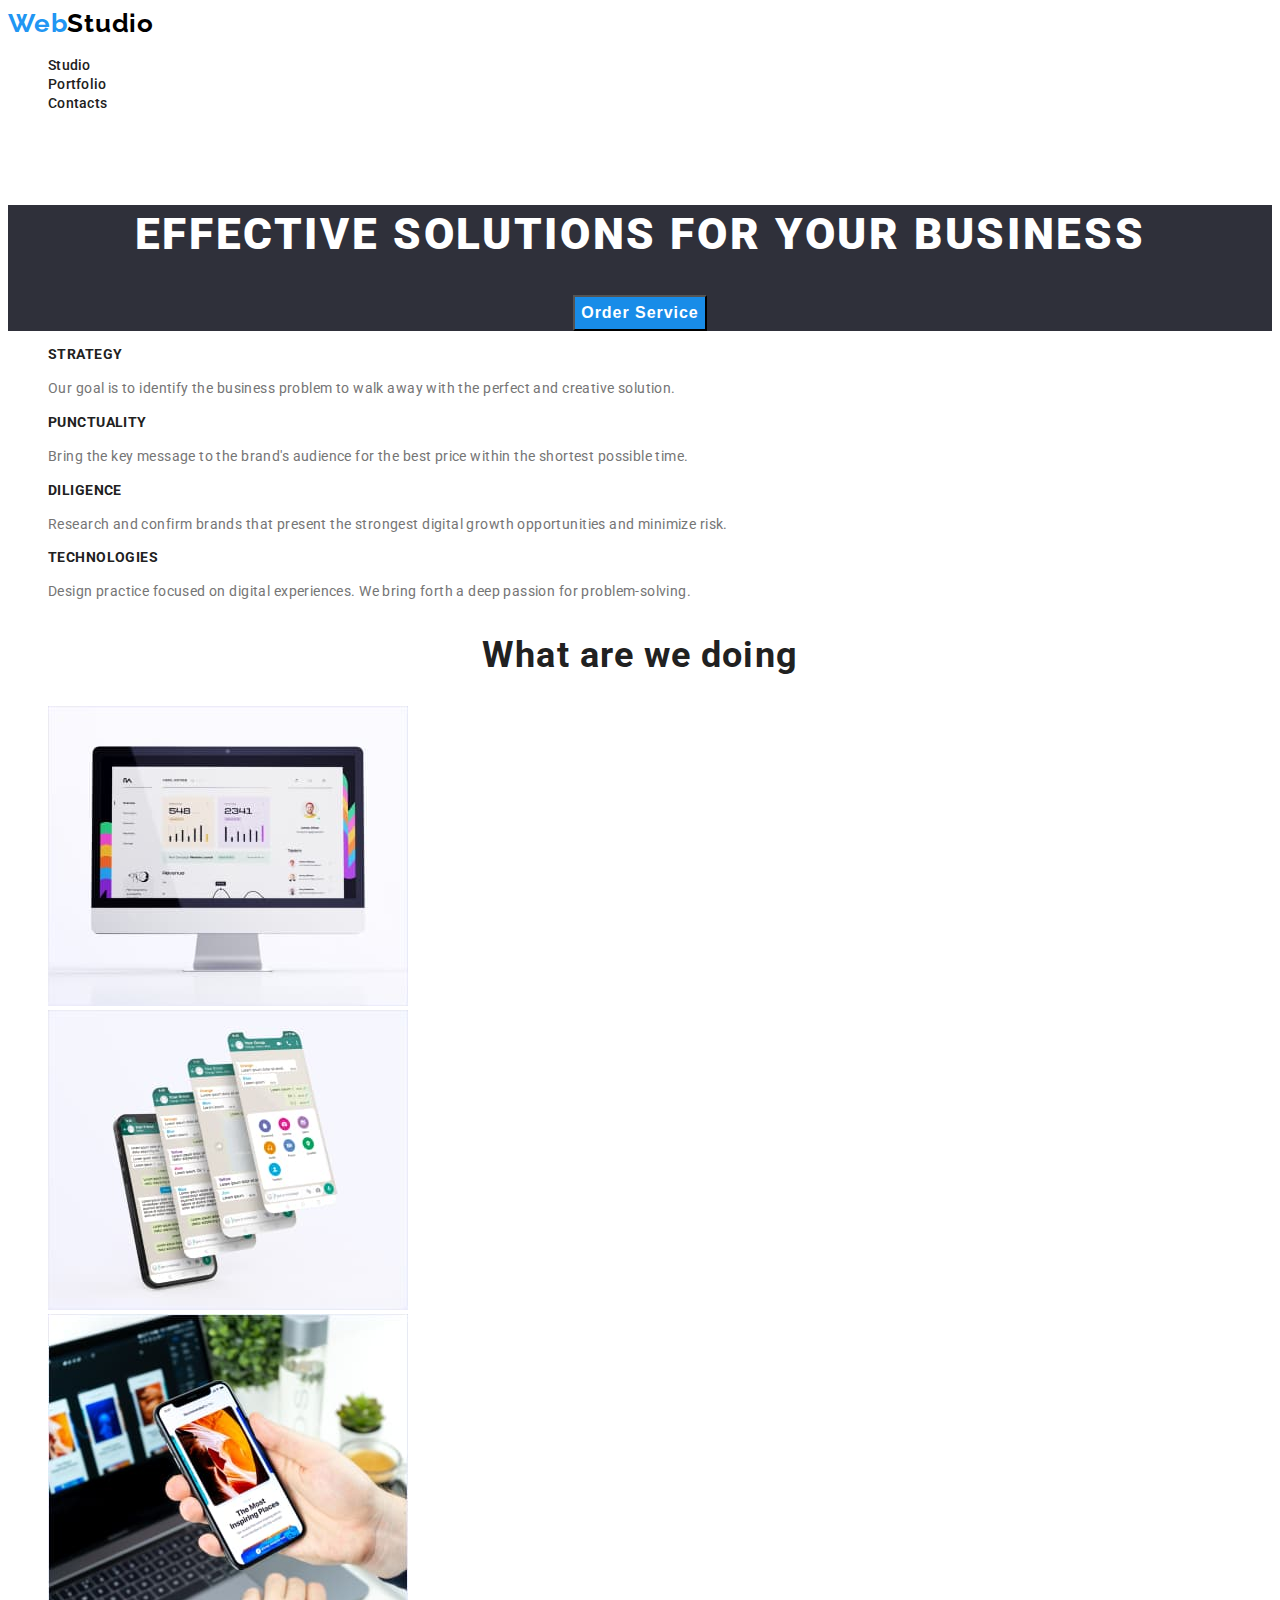
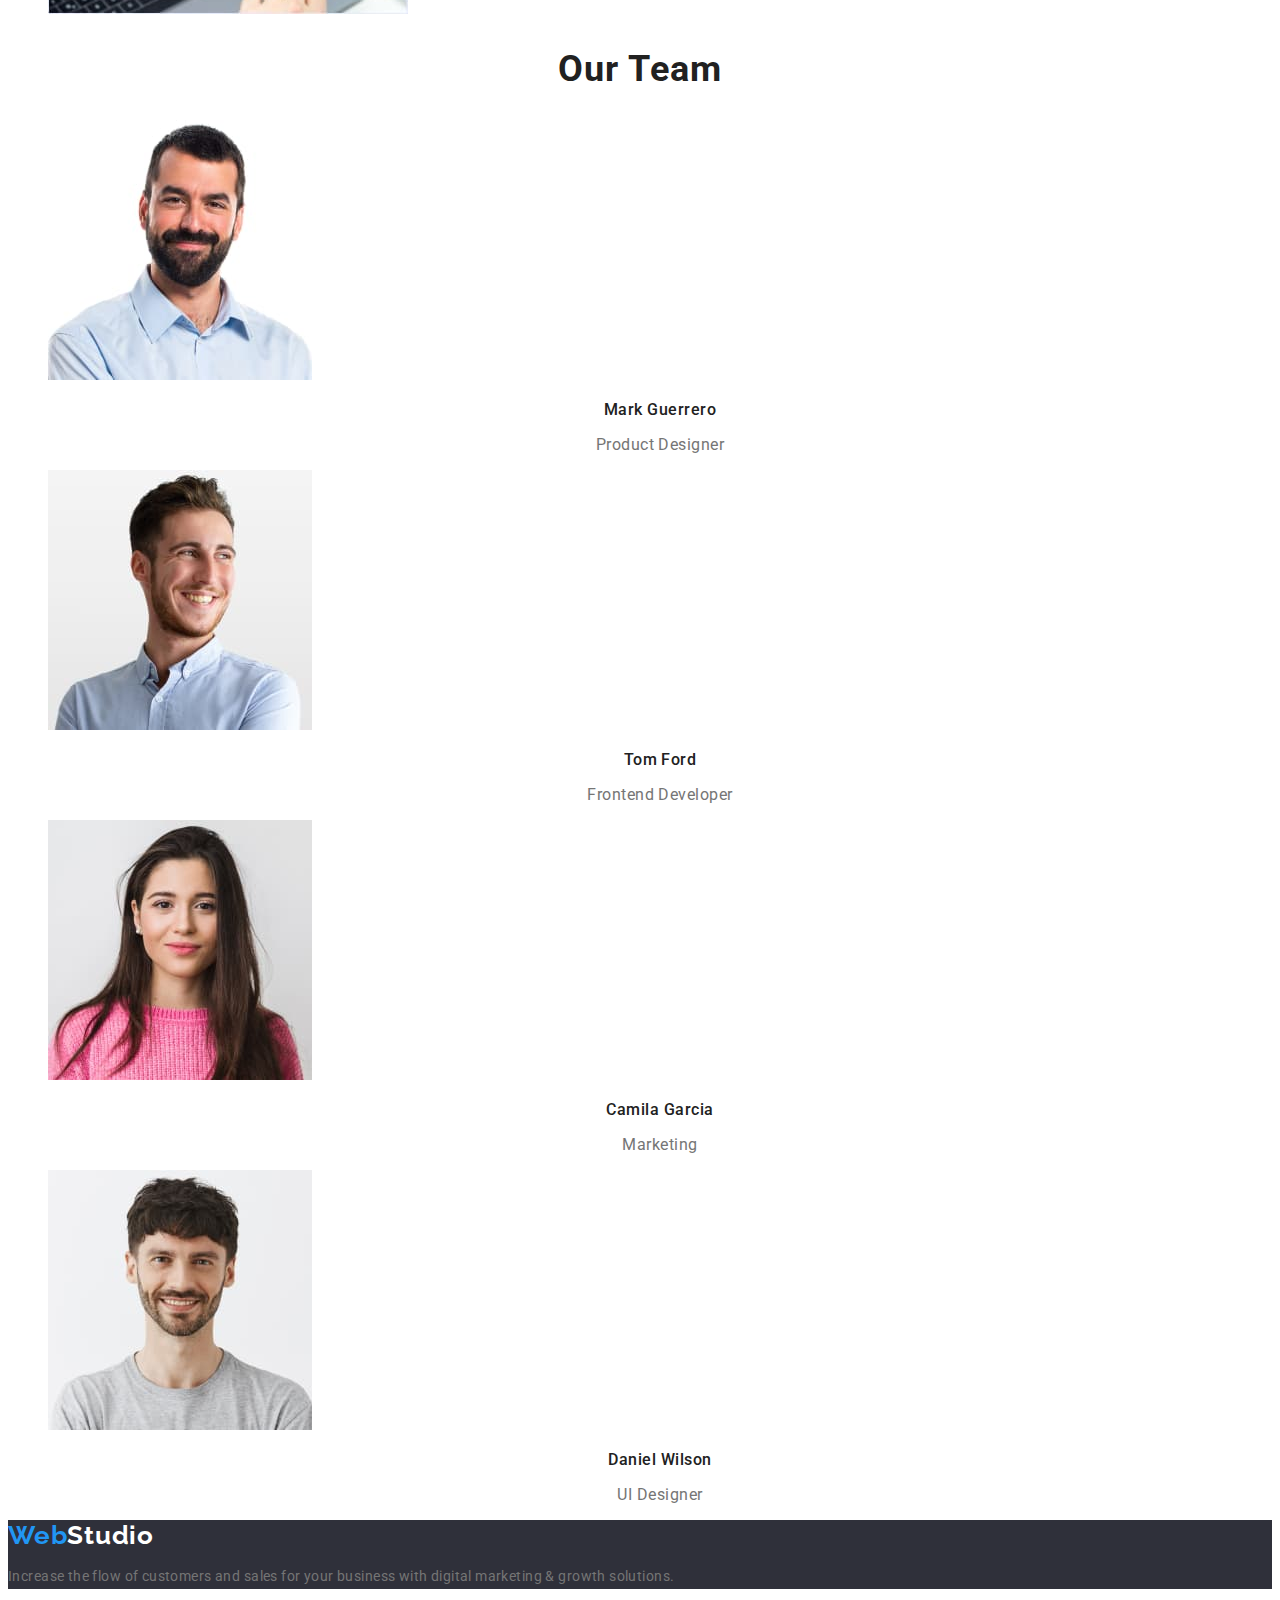
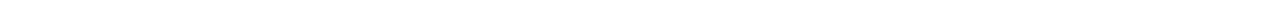
==== index.html @ beb05702 "Completion of layout" ====
<!DOCTYPE html>
<html lang="en">
<head>
    <meta charset="UTF-8">
    <meta http-equiv="X-UA-Compatible" content="IE=edge">
    <meta name="viewport" content="width=device-width, initial-scale=1.0">
    <title>WebStudio</title>
    <link rel="stylesheet" href="./css/styles.css" />
    <link rel="preconnect" href="https://fonts.googleapis.com" />
    <link rel="preconnect" href="https://fonts.gstatic.com" crossorigin />
    <link
    href="https://fonts.googleapis.com/css2?family=Raleway:wght@700&family=Roboto:wght@400;500;700;900&display=swap"
    rel="stylesheet"
  />
</head>
<body>
    <!--Cap content-->
    <header class="header">
        <nav class="navigation">
            <a lang="en" href="./index.html" class="text-link link">Web<span class="studio">Studio</span></a>
            <ul class="list-link list">
                <li><a href="./index.html" class="navigation-link link">Studio</a></li>
                <li><a href="./portfolio.html" class="navigation-link link">Portfolio</a></li>
                <li><a href="" class="navigation-link link">Contacts</a></li>
            </ul>
        </nav>
        <address class="address">
        <ul class="list-address list">
            <li><a href="mailto:info@devstudio.com" class="contact-link-address link">info@devstudio.com</a></li>
            <li><a href="tel:+110001111111" class="contact-link-address link">+11 (000) 111-11-11</a></li>
        </ul>  
        </address>
    </header>
    <!--Basic content-->
    <main class="main">
        <!--Cap content-->
        <section class="hero">
            <h1 class="title-hero">Effective Solutions for Your Business</h1>
            <button type="button" class="button">Order Service</button>
        </section>
        <!--Our features-->
        <section class="feature">
            <h2 class="visually-hidden">Our features</h2>
            <ul class="feature-list list">
                <li class="text-list">
                    <h3 class="title-text">Strategy</h3>
                    <p class="paragraph">
                        Our goal is to identify the business problem to walk away with the perfect and creative solution. 
                    </p>
                </li>
                <li class="text-list">
                    <h3 class="title-text">Punctuality</h3>
                    <p class="paragraph">
                        Bring the key message to the brand's audience for the best price within the shortest possible time.
                    </p>
                </li>
                <li class="text-list">
                    <h3 class="title-text">Diligence</h3>
                    <p class="paragraph">
                        Research and confirm brands that present the strongest digital growth opportunities and minimize risk.
                    </p>
                </li>
                <li class="text-list">
                    <h3 class="title-text">Technologies</h3>
                    <p class="paragraph">
                        Design practice focused on digital experiences. We bring forth a deep passion for problem-solving.
                    </p>
                </li>
            </ul>
        </section>
        <!--What are we doing-->
        <section class="development">
            <h2 class="title-development">What are we doing</h2>
            <ul class="list-development list">
                <li class="text-list-development">
                    <img src="./images/image-one.jpg" alt="computer" width="360" height="300"/>
                </li>
                <li class="text-list-development">
                    <img src="./images/image-two.jpg" alt="phone" width="360" height="300"/>
                </li>
                <li class="text-list-development">
                    <img src="./images/image-three.jpg" alt="tablet" width="360" height="300"/>
                </li>
            </ul>
        </section>
        <!--Our Team-->
        <section class="team">
            <h2 class="title-team">Our Team</h2>
            <ul class="list-team list">
                <li class="text-list-team">
                    <img
                        src="./images/productdesigner.jpg"
                        alt="a brunette man in a light blue shirt"
                        width="264" height="260"
                    />
                    <h3 class="title-name">Mark Guerrero</h3>
                    <p lang="en" class="specialty">Product Designer</p>
                </li>
                <li>
                    <img
                        src="./images/frontenddeveloper.jpg"
                        alt="a blond man in a light blue shirt"
                        width="264" height="260"
                    />
                    <h3 class="title-name">Tom Ford</h3>
                    <p lang="en" class="specialty">Frontend Developer</p>
                </li>
                <li>
                    <img
                        src="./images/marketing.jpg"
                        alt="a woman in a pink sweater"
                        width="264" height="260"
                    />
                    <h3 class="title-name">Camila Garcia</h3>
                    <p lang="en" class="specialty">Marketing</p>
                </li>
                <li>
                    <img
                        src="./images/uidesigner.jpg"
                        alt="a brunette man in a gray T-shirt"
                        width="264" height="260"
                    />
                    <h3 class="title-name">Daniel Wilson</h3>
                    <p lang="en" class="specialty">UI Designer</p>
                </li>
            </ul>
        </section>
    </main>
    <!--Footer-->
    <footer class="footer">
        <a lang="en" href="./index.html" class="text-link-footer link">Web<span class="footer-studio">Studio</span></a>   
            <p class="paragraph">
                Increase the flow of customers and sales for your business with digital marketing & growth solutions.
            </p>
    </footer>
</body>
</html>
---- css/styles.css ----
html {
    box-sizing: border-box;
}

*,*::before,*::after {
    box-sizing: inherit;
}

:root {
    --title-text-color: #212121;
    --primary-text-color: #757575;
    --accent-color: #2196f3;
    --active-color: #fff;
}

body {
    font-family: 'Roboto', sans-serif;
    color: var(--title-text-color);
}
/*-----------------------------------------ШАПКА САЙТА--------------------------------------------*/
.text-link,.text-link-footer {
    font-family: 'Raleway';
    font-weight: 700;
    font-size: 26px;
    line-height: 1.19;
    letter-spacing: 0.03em;
    color: var(--accent-color);
}


.studio {
    color: #000;
}
.link {
    text-decoration: none;
}

.list {
    list-style-type: none;
}

.navigation-link {
    font-weight: 500;
    font-size: 14px;
    line-height: 1.14;
    letter-spacing: 0.02em;
    color: var(--title-text-color);
}

.navigation-link:hover,
.navigation-link:focus {
    color: var(--accent-color);
}

.contact-link {
    font-weight: 500;
    font-size: 14px;
    line-height: 1.14;
    letter-spacing: 0.02em;
    color: var(--primary-text-color);
}

.contact-link:hover,
.contact-link:focus {
    color: var(--accent-color);
}
/*-----------------------------------------ШАПКА КОНТЕНТУ---------------------------------------*/
.hero {
    background-color: #2f303a;
    text-align: center;
}

.title-hero {
    font-weight: 900;
    font-size: 44px;
    line-height: 1.36;
    letter-spacing: 0.06em;
    text-transform: uppercase;
    color: var(--active-color);
}

.button {
    font-weight: 700;
    font-size: 16px;
    line-height: 1.89;
    display: flex;
    align-items: center;
    letter-spacing: 0.06em;
    cursor: pointer;
    color: var(--active-color);
    background-color: #188ce8;
    margin: 0 auto;
}

.button:hover,
.button:focus {
    color: var(--active-color);
    background-color: var(--accent-color);
}
/*-----------------------------------------НАШІ ОСОБЛИВОСТІ--------------------------------------*/
.visually-hidden {
        position: absolute;
        width: 1px;
        height: 1px;
        margin: -1px;
        border: 0;
        padding: 0;
        white-space: nowrap;
        clip-path: inset(100%);
        clip: rect(0 0 0 0);
        overflow: hidden;
    }

.title-text {
    font-size: 14px;
    line-height: 1.14;
    letter-spacing: 0.03em;
    text-transform: uppercase;
    color: var(--title-text-color);
}

.paragraph,.paragraph-address,
.contact-link-address {
    font-family: 'Roboto';
        font-style: normal;
    font-size: 14px;
    line-height: 1.71;
    letter-spacing: 0.03em;
    color: var(--primary-text-color);
}
.paragraph-address {
    color: var(--active-color);
}
/*-----------------------------------------ЧИМ МИ ЗАЙМАЄМОСЬ----------------------------------------*/
.title-development,.title-team {
    font-size: 36px;
    line-height: 1.17;
    text-align: center;
    letter-spacing: 0.03em;
    color: var(--title-text-color);
}
/*-----------------------------------------НАША КОМАНДА----------------------------------------------*/

.title-name {
    font-weight: 500;
    font-size: 16px;
    line-height: 1.19;
    text-align: center;
    letter-spacing: 0.03em;
    color: var(--title-text-color);
}

.specialty {
    font-size: 16px;
    line-height: 1.19;
    text-align: center;
    letter-spacing: 0.03em;
    color: var(--primary-text-color);
}
/*-----------------------------------------ФІЛЬТРИ ПРОЕКТІВ-------------------------------------------*/
.list-filter {
    display: flex;
    justify-content: center;
    gap: 5px;

}
.list-project {
    display: flex;
    justify-content: center;
    flex-wrap: wrap;
    gap: 20px;
   
}


.button-filter {
    cursor: pointer;
    font-family: 'Roboto';
    font-weight: 500;
    font-size: 16px;
    line-height: 1.63;
    text-align: center;
    letter-spacing: 0.03em;
    color: var(--title-text-color);
}

.button-filter:hover,
.button-filter:focus {
    color: var(--active-color);
    background-color: var(--accent-color);
}

.title-text-project {
    font-size: 18px;
    line-height: 2;
    letter-spacing: 0.06em;
    color: var(--title-text-color);
}

.paragraph-project {
    font-size: 16px;
    line-height: 1.89;
    letter-spacing: 0.03em;
    color: var(--primary-text-color);
}
/*-----------------------------------------ПІДВАЛ------------------------------------------------*/
.footer {
    background: #2f303a;
}

.footer-studio {
    color: var(--active-color);
}

.contact-link-address {
    color: rgba(255, 255, 255, 0.6);
}

.contact-link-address:hover,
.contact-link-address:focus {
    color: var(--accent-color);
}
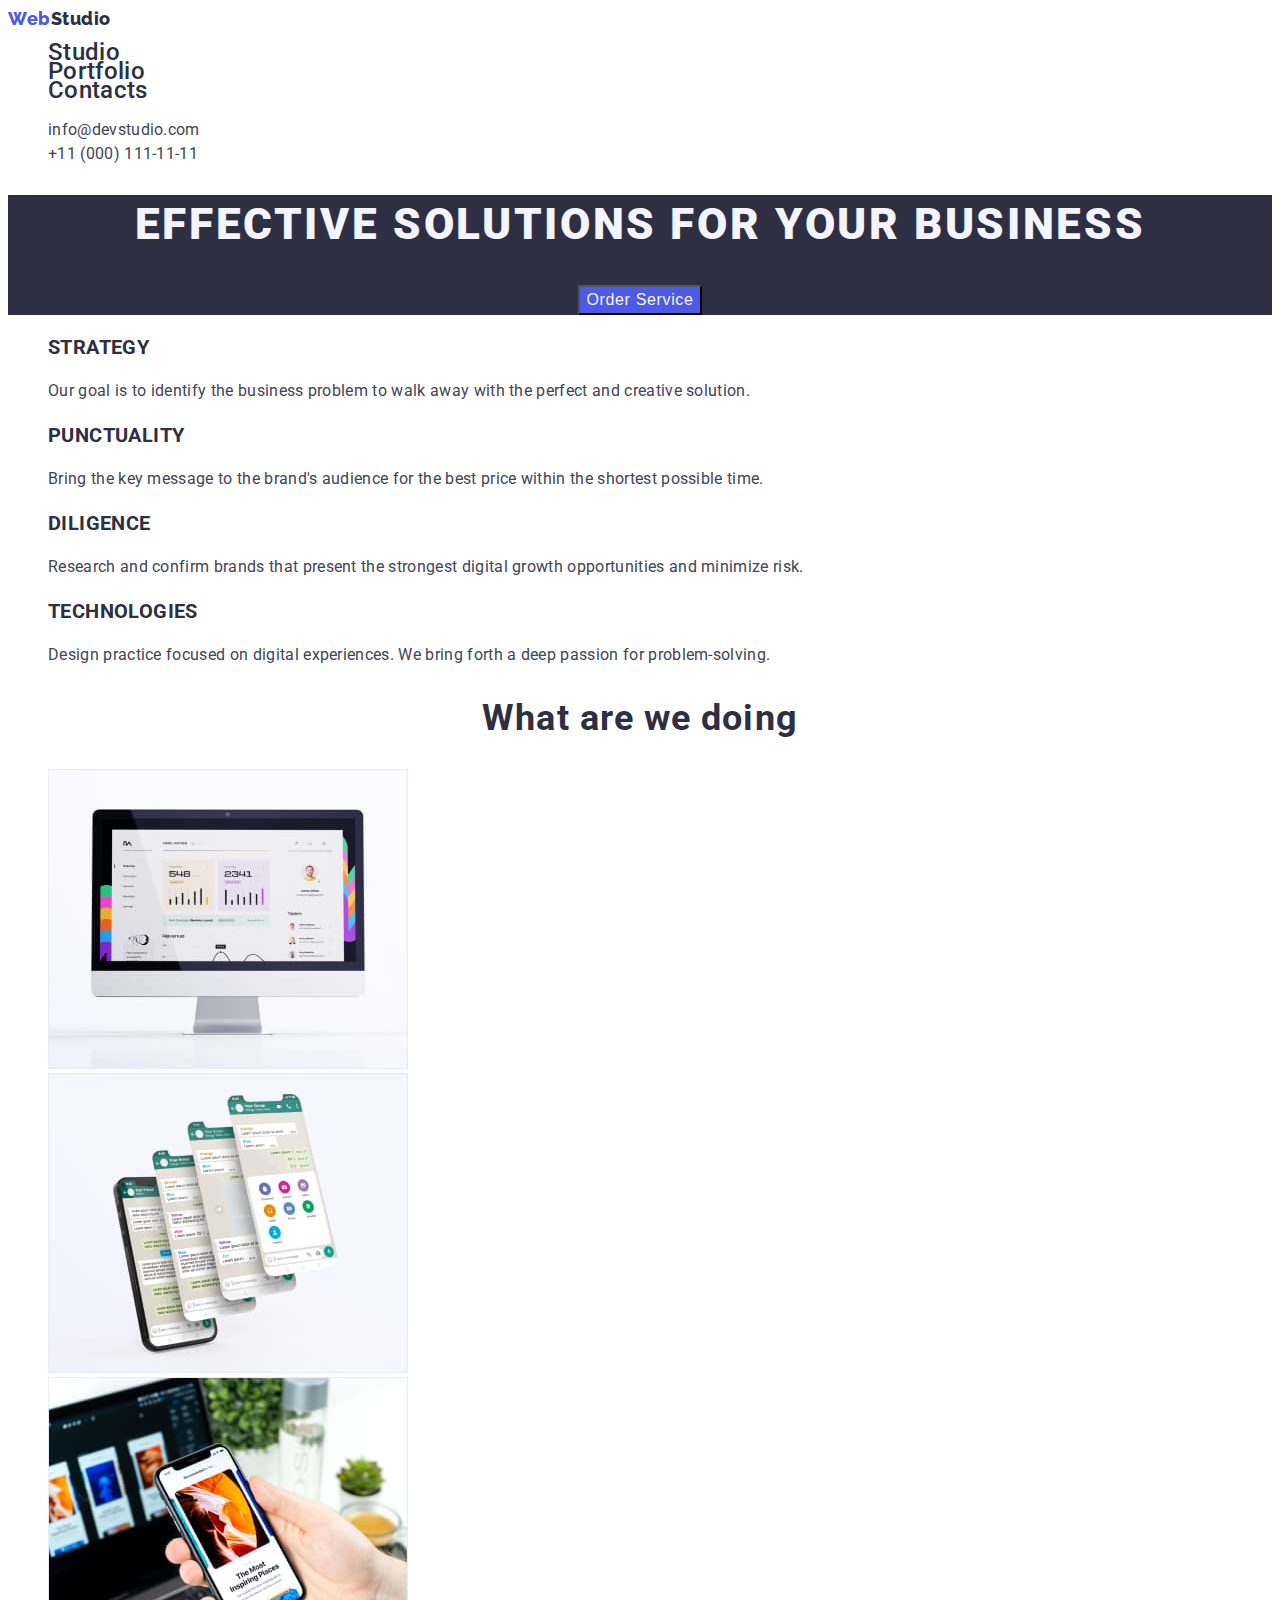
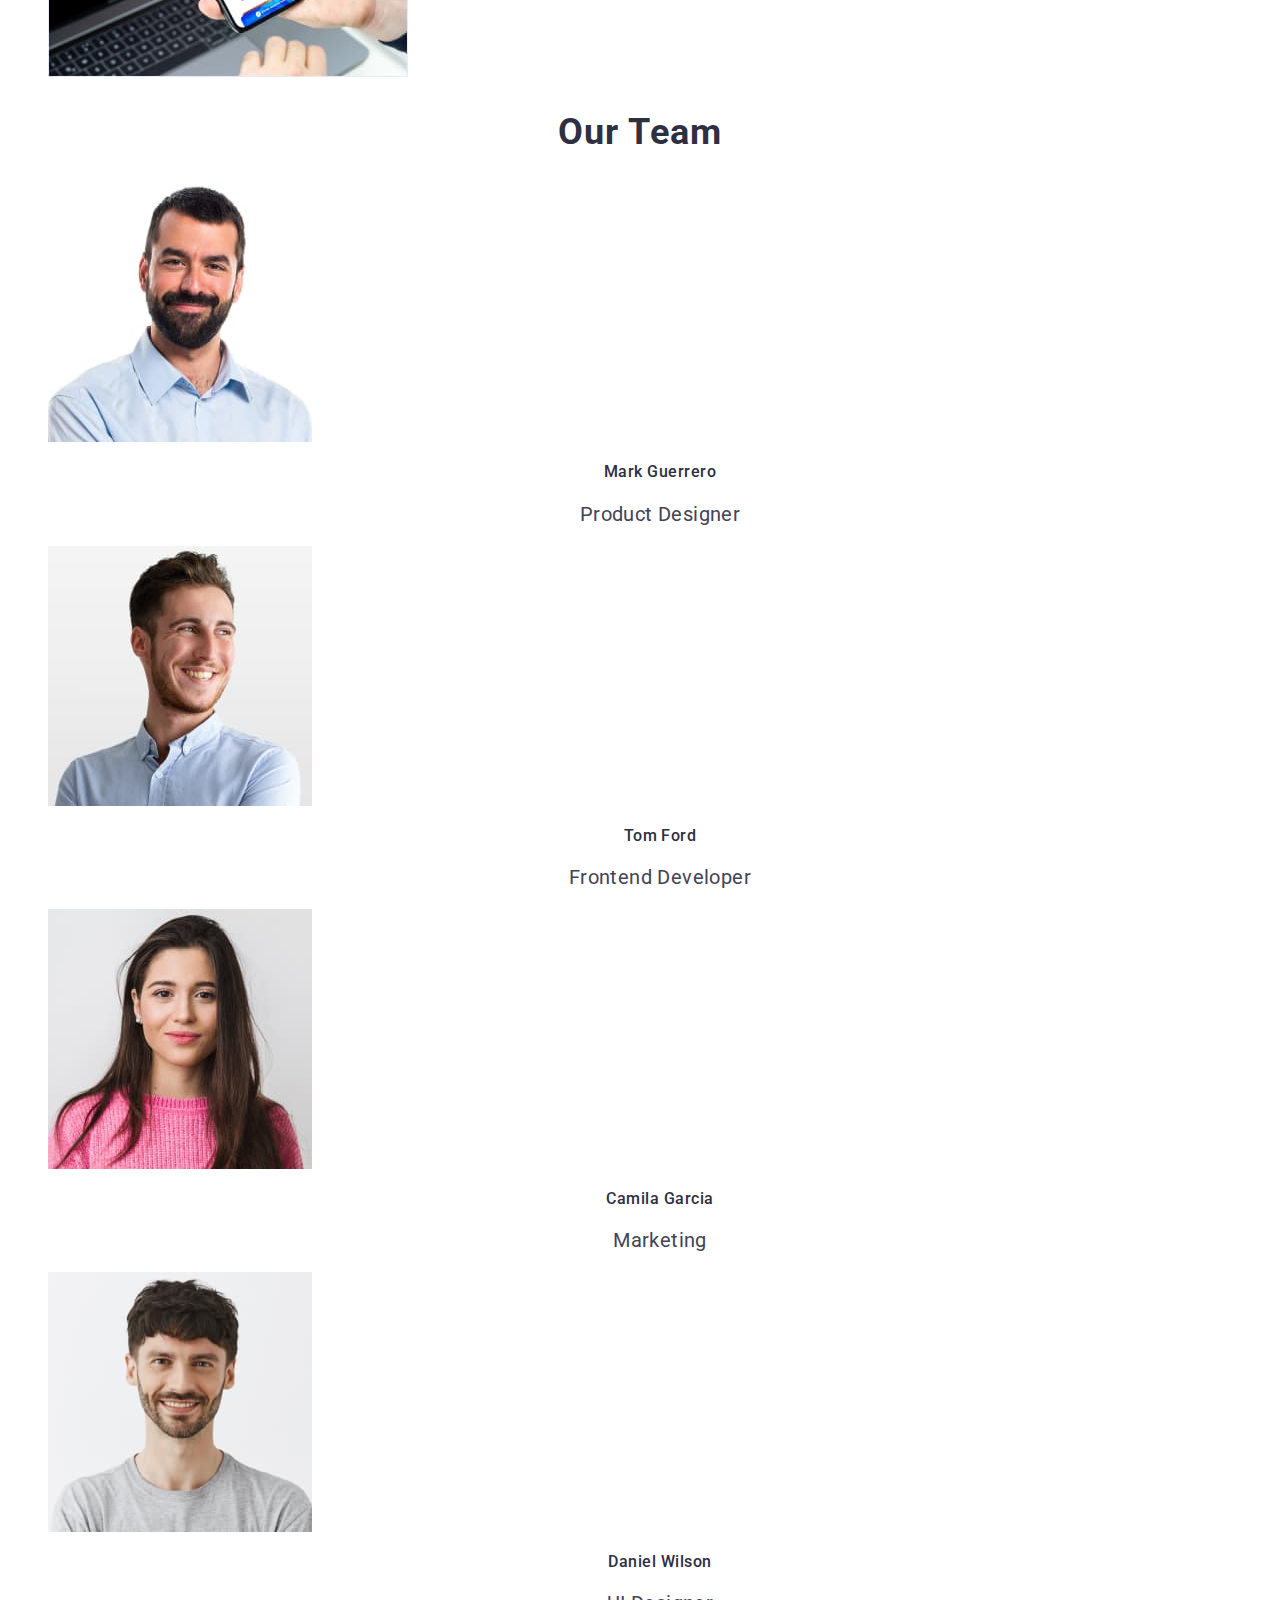
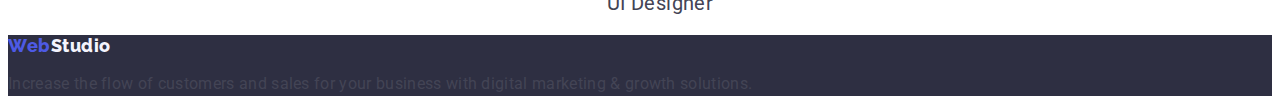
==== commit 72022626: "Changes have been made" ====
--- a/index.html
+++ b/index.html
@@ -13,7 +13,7 @@
     rel="stylesheet"
   />
 </head>
-<body>
+<body color="#434455" background-color="#FFFFFF">
     <!--Cap content-->
     <header class="header">
         <nav class="navigation">
--- a/css/styles.css
+++ b/css/styles.css
@@ -7,10 +7,10 @@
 }
 
 :root {
-    --title-text-color: #212121;
-    --primary-text-color: #757575;
-    --accent-color: #2196f3;
-    --active-color: #fff;
+    --title-text-color: #2E2F42;
+    --primary-text-color: #434455;
+    --accent-color: #4D5AE5;
+    --active-color: #F4F4FD;
 }
 
 body {
@@ -20,16 +20,16 @@
 /*-----------------------------------------ШАПКА САЙТА--------------------------------------------*/
 .text-link,.text-link-footer {
     font-family: 'Raleway';
-    font-weight: 700;
-    font-size: 26px;
-    line-height: 1.19;
-    letter-spacing: 0.03em;
+    font-weight: 800;
+    font-size: 18px;
+    line-height: 21px;
+    letter-spacing: 0.54px;
     color: var(--accent-color);
 }
 
 
 .studio {
-    color: #000;
+    color: #2E2F42;
 }
 .link {
     text-decoration: none;
@@ -41,9 +41,9 @@
 
 .navigation-link {
     font-weight: 500;
-    font-size: 14px;
-    line-height: 1.14;
-    letter-spacing: 0.02em;
+    font-size: 24px;
+    line-height: 0.32px;
+    letter-spacing: 0.32px;
     color: var(--title-text-color);
 }
 
@@ -53,10 +53,10 @@
 }
 
 .contact-link {
-    font-weight: 500;
-    font-size: 14px;
-    line-height: 1.14;
-    letter-spacing: 0.02em;
+    font-weight: 400;
+    font-size: 24px;
+    line-height: 0.32px;
+    letter-spacing: 0.32px;
     color: var(--primary-text-color);
 }
 
@@ -66,7 +66,7 @@
 }
 /*-----------------------------------------ШАПКА КОНТЕНТУ---------------------------------------*/
 .hero {
-    background-color: #2f303a;
+    background-color: #2E2F42;
     text-align: center;
 }
 
@@ -80,15 +80,15 @@
 }
 
 .button {
-    font-weight: 700;
-    font-size: 16px;
-    line-height: 1.89;
+    font-weight: 500;
+    font-size: 16px;
+    line-height: 24px;
     display: flex;
     align-items: center;
-    letter-spacing: 0.06em;
+    letter-spacing: 0.64px;
     cursor: pointer;
     color: var(--active-color);
-    background-color: #188ce8;
+    background-color: #4D5AE5;
     margin: 0 auto;
 }
 
@@ -112,9 +112,9 @@
     }
 
 .title-text {
-    font-size: 14px;
-    line-height: 1.14;
-    letter-spacing: 0.03em;
+    font-size: 20px;
+    line-height: 1.2;
+    letter-spacing: 0.4px;
     text-transform: uppercase;
     color: var(--title-text-color);
 }
@@ -123,9 +123,9 @@
 .contact-link-address {
     font-family: 'Roboto';
         font-style: normal;
-    font-size: 14px;
-    line-height: 1.71;
-    letter-spacing: 0.03em;
+    font-size: 16px;
+    line-height: 24px;
+    letter-spacing: 0.32px;
     color: var(--primary-text-color);
 }
 .paragraph-address {
@@ -151,17 +151,17 @@
 }
 
 .specialty {
-    font-size: 16px;
-    line-height: 1.19;
-    text-align: center;
-    letter-spacing: 0.03em;
+    font-size: 20px;
+    line-height: 24px;
+    text-align: center;
+    letter-spacing: 0.4px;
     color: var(--primary-text-color);
 }
 /*-----------------------------------------ФІЛЬТРИ ПРОЕКТІВ-------------------------------------------*/
 .list-filter {
-    display: flex;
+    display: inline-flex;
     justify-content: center;
-    gap: 5px;
+    gap: 24px;
 
 }
 .list-project {
@@ -180,7 +180,7 @@
     font-size: 16px;
     line-height: 1.63;
     text-align: center;
-    letter-spacing: 0.03em;
+    letter-spacing: 0.64px;
     color: var(--title-text-color);
 }
 
@@ -205,7 +205,7 @@
 }
 /*-----------------------------------------ПІДВАЛ------------------------------------------------*/
 .footer {
-    background: #2f303a;
+    background: #2E2F42;
 }
 
 .footer-studio {
@@ -213,7 +213,7 @@
 }
 
 .contact-link-address {
-    color: rgba(255, 255, 255, 0.6);
+    color: rgba(67, 68, 85, 1);
 }
 
 .contact-link-address:hover,
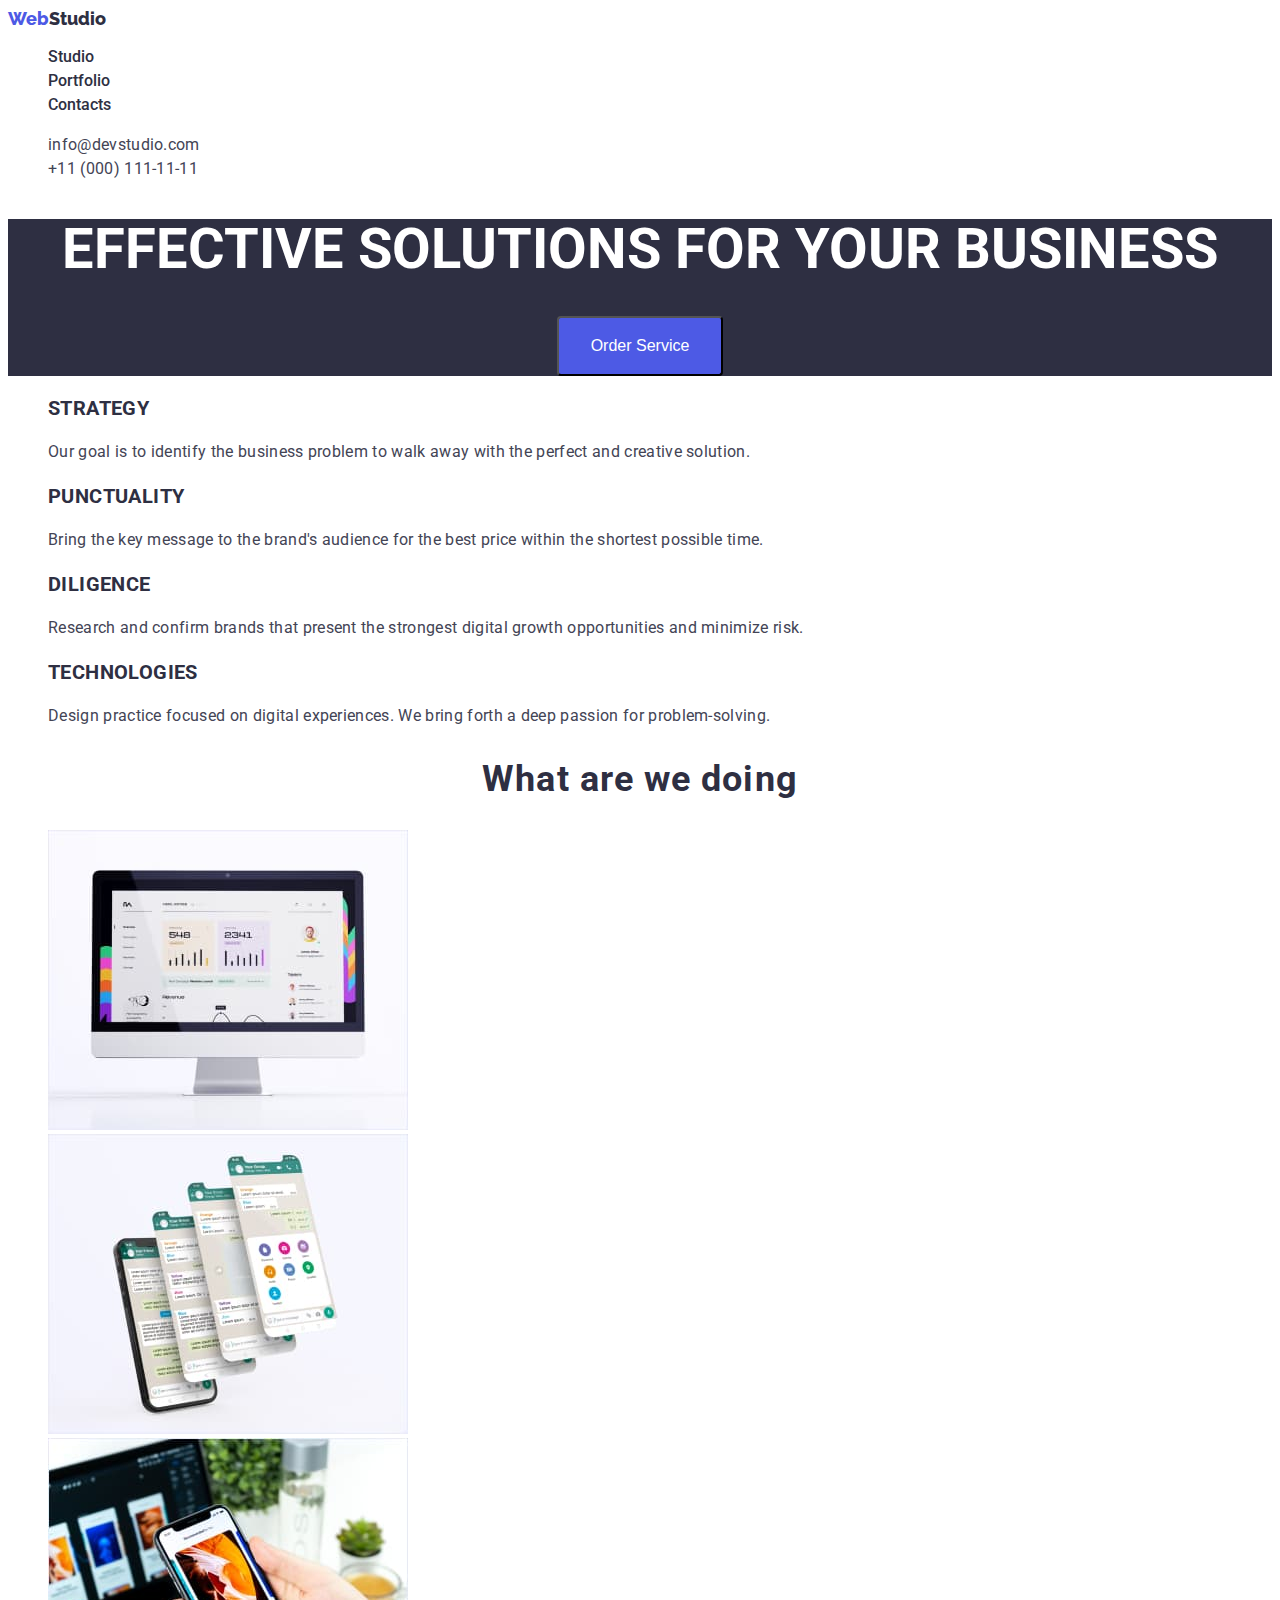
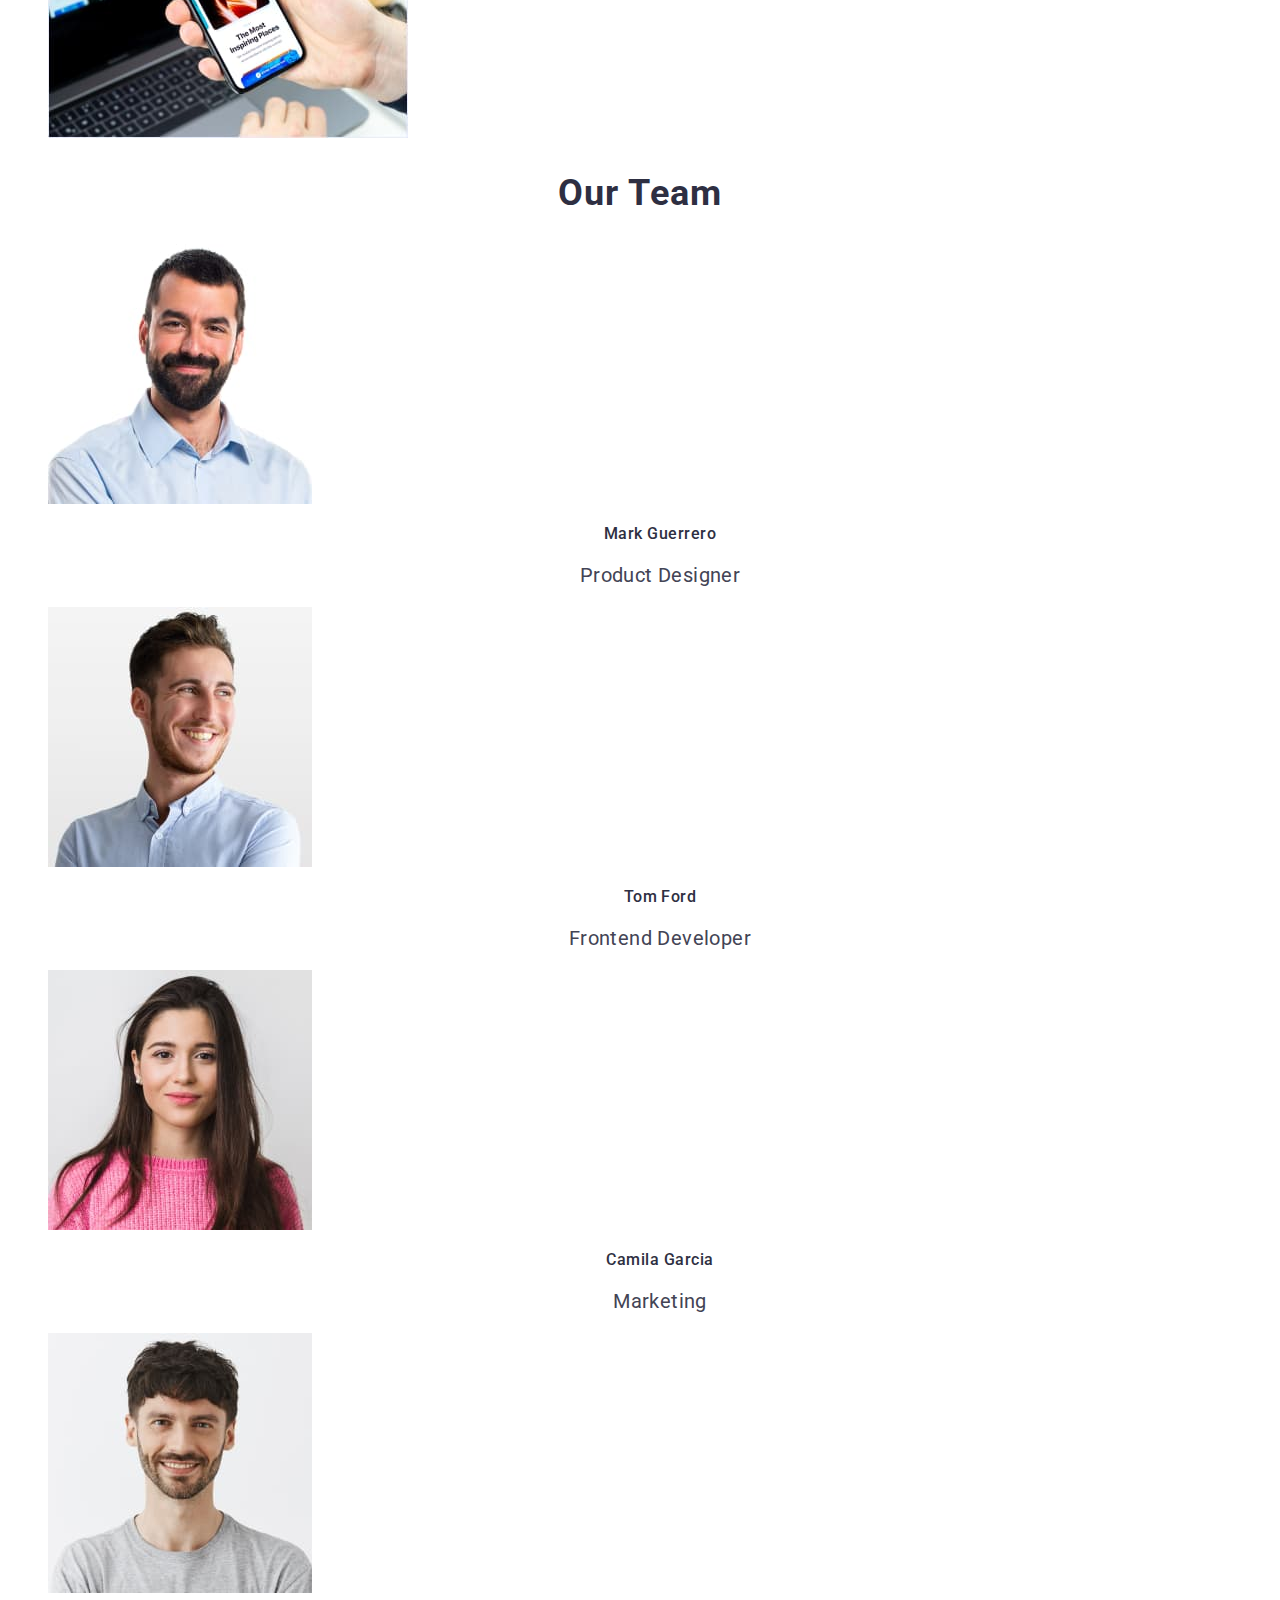
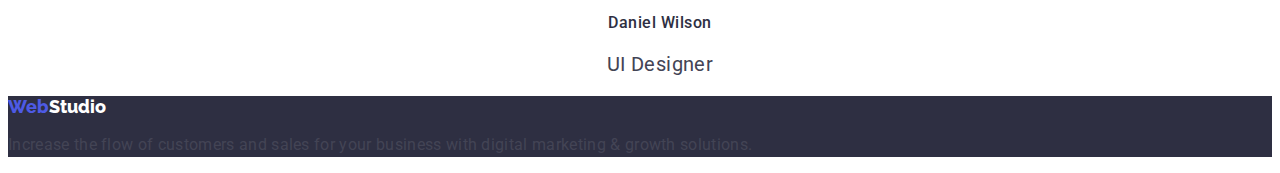
==== commit 5a500bff: "changes" ====
--- a/index.html
+++ b/index.html
@@ -13,7 +13,7 @@
     rel="stylesheet"
   />
 </head>
-<body color="#434455" background-color="#FFFFFF">
+<body>
     <!--Cap content-->
     <header class="header">
         <nav class="navigation">
--- a/css/styles.css
+++ b/css/styles.css
@@ -10,20 +10,19 @@
     --title-text-color: #2E2F42;
     --primary-text-color: #434455;
     --accent-color: #4D5AE5;
-    --active-color: #F4F4FD;
+    --active-color: #FFF;
 }
 
 body {
     font-family: 'Roboto', sans-serif;
     color: var(--title-text-color);
 }
-/*-----------------------------------------ШАПКА САЙТА--------------------------------------------*/
+/*-----------------------------------------Site header--------------------------------------------*/
 .text-link,.text-link-footer {
     font-family: 'Raleway';
     font-weight: 800;
     font-size: 18px;
     line-height: 21px;
-    letter-spacing: 0.54px;
     color: var(--accent-color);
 }
 
@@ -41,9 +40,8 @@
 
 .navigation-link {
     font-weight: 500;
-    font-size: 24px;
-    line-height: 0.32px;
-    letter-spacing: 0.32px;
+    font-size: 16px;
+    line-height: 24px;
     color: var(--title-text-color);
 }
 
@@ -54,9 +52,8 @@
 
 .contact-link {
     font-weight: 400;
-    font-size: 24px;
-    line-height: 0.32px;
-    letter-spacing: 0.32px;
+    font-size: 16px;
+    line-height: 24px;
     color: var(--primary-text-color);
 }
 
@@ -64,17 +61,16 @@
 .contact-link:focus {
     color: var(--accent-color);
 }
-/*-----------------------------------------ШАПКА КОНТЕНТУ---------------------------------------*/
+/*-----------------------------------------Cap content---------------------------------------*/
 .hero {
     background-color: #2E2F42;
     text-align: center;
 }
 
 .title-hero {
-    font-weight: 900;
-    font-size: 44px;
-    line-height: 1.36;
-    letter-spacing: 0.06em;
+    font-weight: 700;
+    font-size: 56px;
+    line-height: 60px;
     text-transform: uppercase;
     color: var(--active-color);
 }
@@ -85,11 +81,12 @@
     line-height: 24px;
     display: flex;
     align-items: center;
-    letter-spacing: 0.64px;
     cursor: pointer;
     color: var(--active-color);
     background-color: #4D5AE5;
     margin: 0 auto;
+    padding: 16px 32px;
+    border-radius: 4px;
 }
 
 .button:hover,
@@ -97,7 +94,7 @@
     color: var(--active-color);
     background-color: var(--accent-color);
 }
-/*-----------------------------------------НАШІ ОСОБЛИВОСТІ--------------------------------------*/
+/*-----------------------------------------Our features--------------------------------------*/
 .visually-hidden {
         position: absolute;
         width: 1px;
@@ -131,7 +128,7 @@
 .paragraph-address {
     color: var(--active-color);
 }
-/*-----------------------------------------ЧИМ МИ ЗАЙМАЄМОСЬ----------------------------------------*/
+/*-----------------------------------------What are we doing----------------------------------------*/
 .title-development,.title-team {
     font-size: 36px;
     line-height: 1.17;
@@ -139,7 +136,7 @@
     letter-spacing: 0.03em;
     color: var(--title-text-color);
 }
-/*-----------------------------------------НАША КОМАНДА----------------------------------------------*/
+/*-----------------------------------------Our Team----------------------------------------------*/
 
 .title-name {
     font-weight: 500;
@@ -157,7 +154,7 @@
     letter-spacing: 0.4px;
     color: var(--primary-text-color);
 }
-/*-----------------------------------------ФІЛЬТРИ ПРОЕКТІВ-------------------------------------------*/
+/*-----------------------------------------Filters-------------------------------------------*/
 .list-filter {
     display: inline-flex;
     justify-content: center;
@@ -203,7 +200,7 @@
     letter-spacing: 0.03em;
     color: var(--primary-text-color);
 }
-/*-----------------------------------------ПІДВАЛ------------------------------------------------*/
+/*-----------------------------------------Footer-----------------------------------------------*/
 .footer {
     background: #2E2F42;
 }
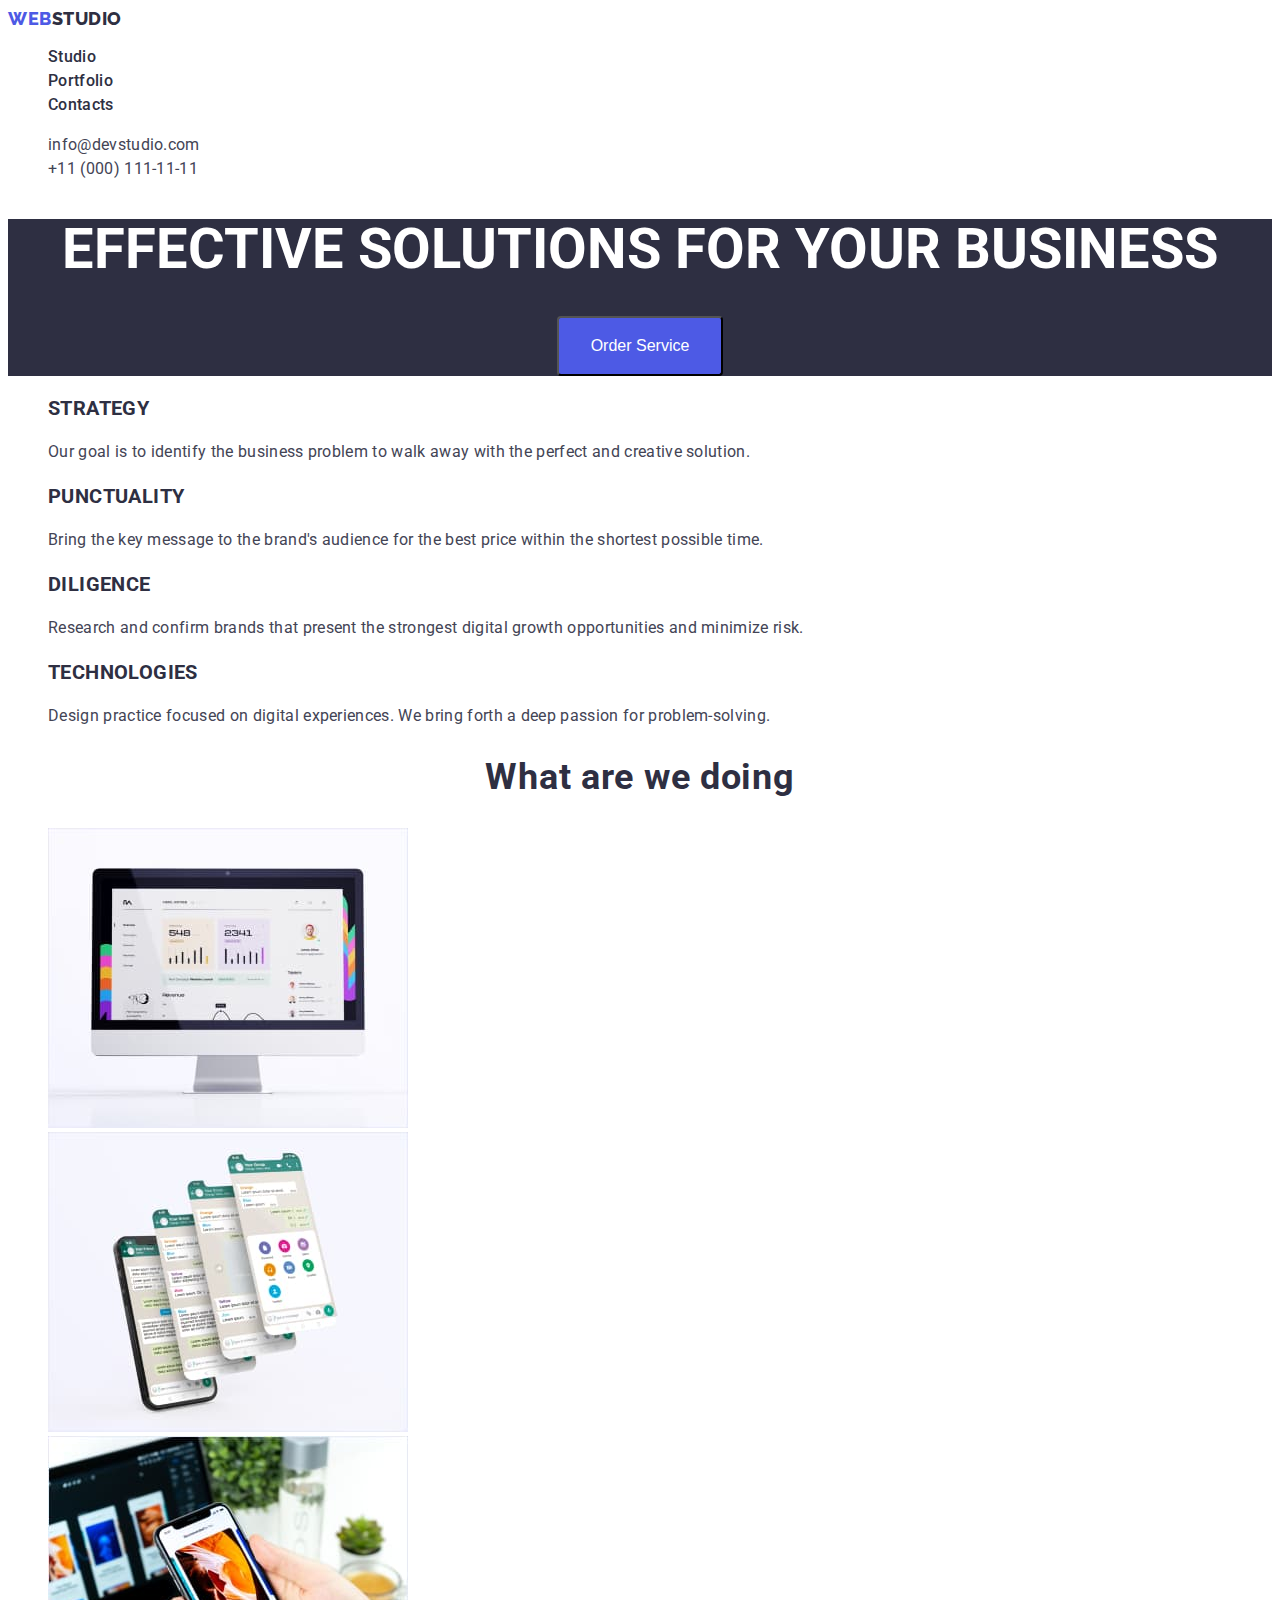
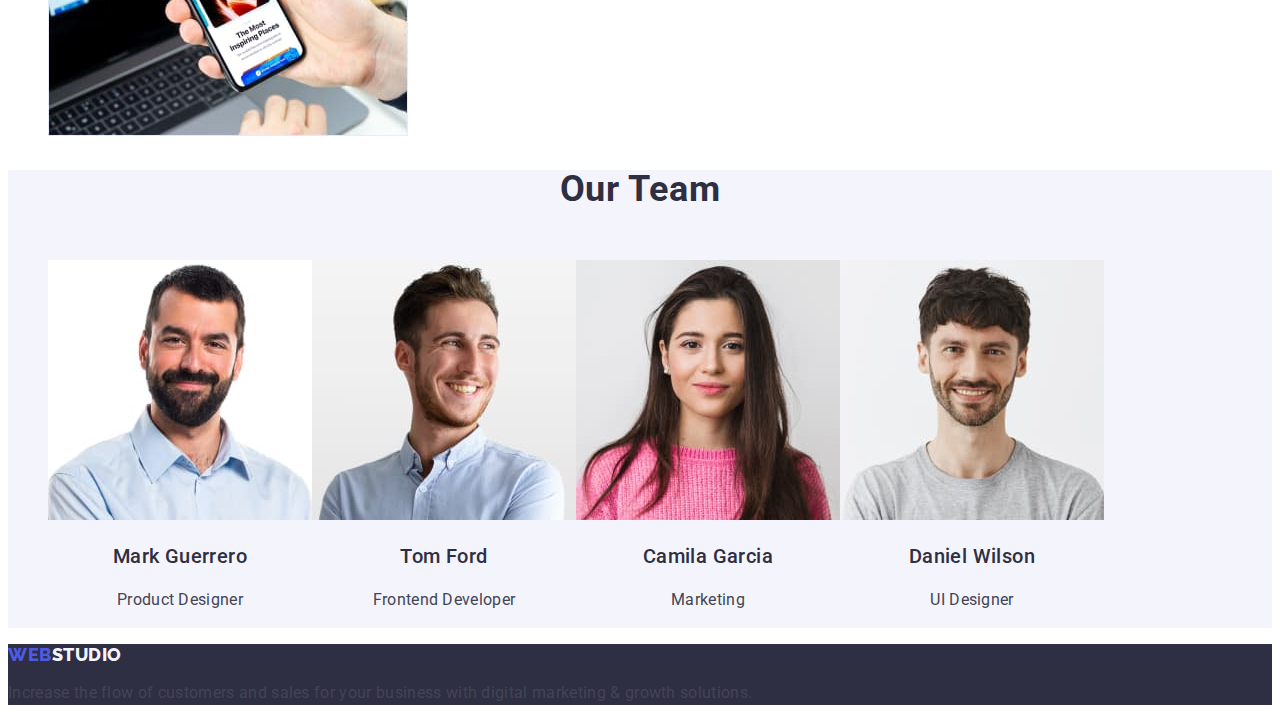
==== commit 2e43bd9c: "changes" ====
--- a/index.html
+++ b/index.html
@@ -91,8 +91,7 @@
                     <img
                         src="./images/productdesigner.jpg"
                         alt="a brunette man in a light blue shirt"
-                        width="264" height="260"
-                    />
+                        width="264" height="260"/>
                     <h3 class="title-name">Mark Guerrero</h3>
                     <p lang="en" class="specialty">Product Designer</p>
                 </li>
--- a/css/styles.css
+++ b/css/styles.css
@@ -11,18 +11,22 @@
     --primary-text-color: #434455;
     --accent-color: #4D5AE5;
     --active-color: #FFF;
+    --indent-number: 30px;
 }
 
 body {
     font-family: 'Roboto', sans-serif;
-    color: var(--title-text-color);
+    color: #434455;
+    background-color: #FFFFFF;
 }
 /*-----------------------------------------Site header--------------------------------------------*/
 .text-link,.text-link-footer {
-    font-family: 'Raleway';
+    font-family: 'Raleway', sans-serif;
     font-weight: 800;
     font-size: 18px;
-    line-height: 21px;
+    line-height: 1.17;
+    letter-spacing: 0.03em;
+    text-transform: uppercase;
     color: var(--accent-color);
 }
 
@@ -42,12 +46,13 @@
     font-weight: 500;
     font-size: 16px;
     line-height: 24px;
+    letter-spacing: 0.02em;
     color: var(--title-text-color);
 }
 
 .navigation-link:hover,
 .navigation-link:focus {
-    color: var(--accent-color);
+    color: #404bbf ;
 }
 
 .contact-link {
@@ -55,11 +60,12 @@
     font-size: 16px;
     line-height: 24px;
     color: var(--primary-text-color);
-}
-
-.contact-link:hover,
-.contact-link:focus {
-    color: var(--accent-color);
+    font-style: normal;
+}
+
+.contact-link-address:hover,
+.contact-link-address:focus {
+    color: #404bbf;
 }
 /*-----------------------------------------Cap content---------------------------------------*/
 .hero {
@@ -119,11 +125,12 @@
 .paragraph,.paragraph-address,
 .contact-link-address {
     font-family: 'Roboto';
-        font-style: normal;
-    font-size: 16px;
-    line-height: 24px;
-    letter-spacing: 0.32px;
-    color: var(--primary-text-color);
+    font-style: normal;
+    font-weight: 400;
+    font-size: 16px;
+    line-height: 24px;
+    letter-spacing: 0.02em;
+    color: #434455;
 }
 .paragraph-address {
     color: var(--active-color);
@@ -131,28 +138,36 @@
 /*-----------------------------------------What are we doing----------------------------------------*/
 .title-development,.title-team {
     font-size: 36px;
-    line-height: 1.17;
-    text-align: center;
-    letter-spacing: 0.03em;
-    color: var(--title-text-color);
+    font-weight: 700;
+    line-height: 1.11;
+    text-align: center;
+    letter-spacing: 0.02em;
+    color: #2e2f42;
 }
 /*-----------------------------------------Our Team----------------------------------------------*/
-
+.team {
+    background-color: #F4F4FD;
+}
+.list-team {
+    display: flex;
+    margin-right: calc(-1 * var(--indent-number));
+    margin-top: 50px;
+}
 .title-name {
     font-weight: 500;
-    font-size: 16px;
-    line-height: 1.19;
-    text-align: center;
-    letter-spacing: 0.03em;
-    color: var(--title-text-color);
+    font-size: 20px;
+    line-height: 1.2;
+    text-align: center;
+    letter-spacing: 0.02em;
+    color: #2e2f42;
 }
 
 .specialty {
-    font-size: 20px;
-    line-height: 24px;
-    text-align: center;
-    letter-spacing: 0.4px;
-    color: var(--primary-text-color);
+    font-size: 16px;
+    line-height: 1.5;
+    text-align: center;
+    letter-spacing: 0.02em;
+    color: #434455;
 }
 /*-----------------------------------------Filters-------------------------------------------*/
 .list-filter {
@@ -162,43 +177,45 @@
 
 }
 .list-project {
+    text-decoration: none;
+    list-style: none;
     display: flex;
     justify-content: center;
     flex-wrap: wrap;
     gap: 20px;
    
 }
-
-
 .button-filter {
     cursor: pointer;
-    font-family: 'Roboto';
-    font-weight: 500;
-    font-size: 16px;
-    line-height: 1.63;
-    text-align: center;
-    letter-spacing: 0.64px;
-    color: var(--title-text-color);
+    font-family: 'Roboto', sans-serif;
+    font-weight: 500;
+    font-size: 16px;
+    line-height: 1.5;
+    text-align: center;
+    letter-spacing: 0.04em;
+    color: #4d5ae5;
+    background-color: #F4F4FD;
 }
 
 .button-filter:hover,
 .button-filter:focus {
     color: var(--active-color);
-    background-color: var(--accent-color);
+    background-color: #404BBF;
 }
 
 .title-text-project {
-    font-size: 18px;
-    line-height: 2;
-    letter-spacing: 0.06em;
-    color: var(--title-text-color);
+    font-weight: 500;
+    font-size: 20px;
+    line-height: 1.2;
+    letter-spacing: 0.02em;
+    color: #2e2f42;
 }
 
 .paragraph-project {
     font-size: 16px;
-    line-height: 1.89;
-    letter-spacing: 0.03em;
-    color: var(--primary-text-color);
+    line-height: 1.5;
+    letter-spacing: 0.02em;
+    color: #434455;
 }
 /*-----------------------------------------Footer-----------------------------------------------*/
 .footer {
@@ -206,14 +223,5 @@
 }
 
 .footer-studio {
-    color: var(--active-color);
-}
-
-.contact-link-address {
-    color: rgba(67, 68, 85, 1);
-}
-
-.contact-link-address:hover,
-.contact-link-address:focus {
-    color: var(--accent-color);
-}
+    color: #F4F4FD;
+}
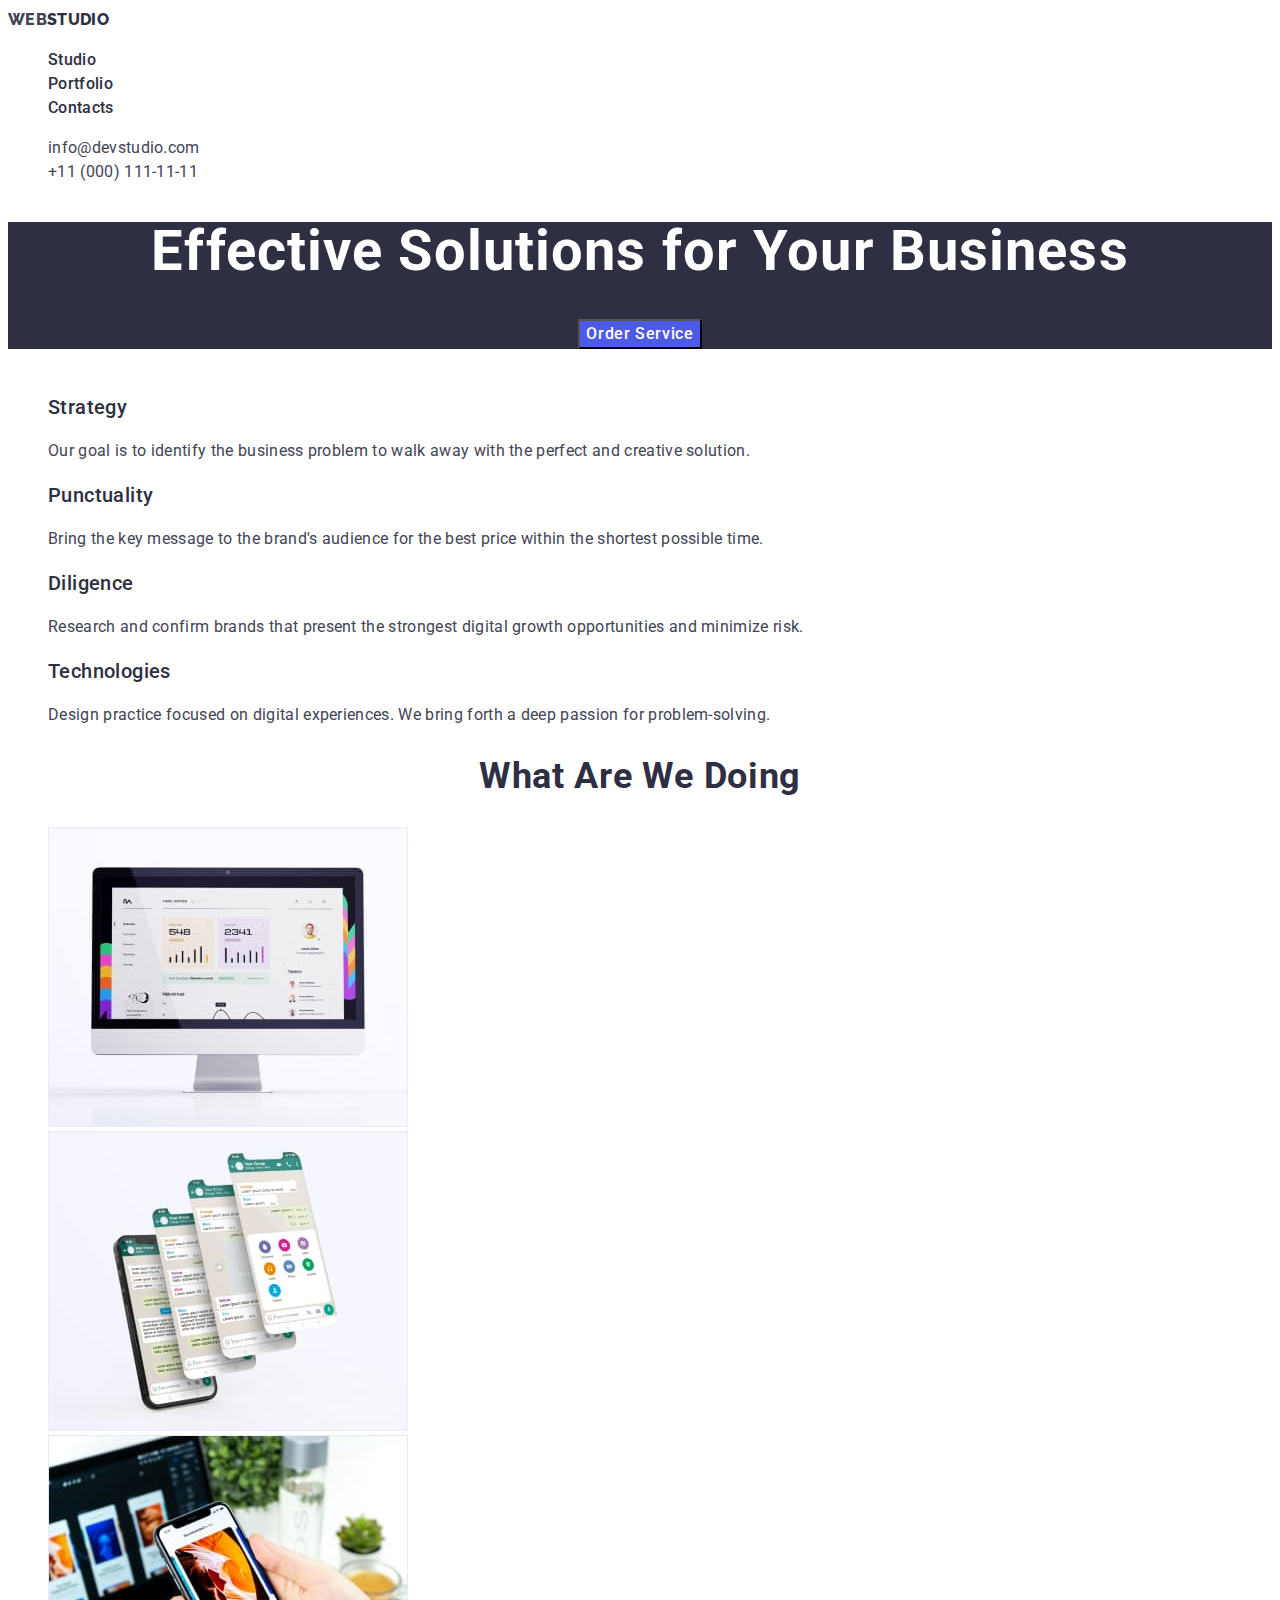
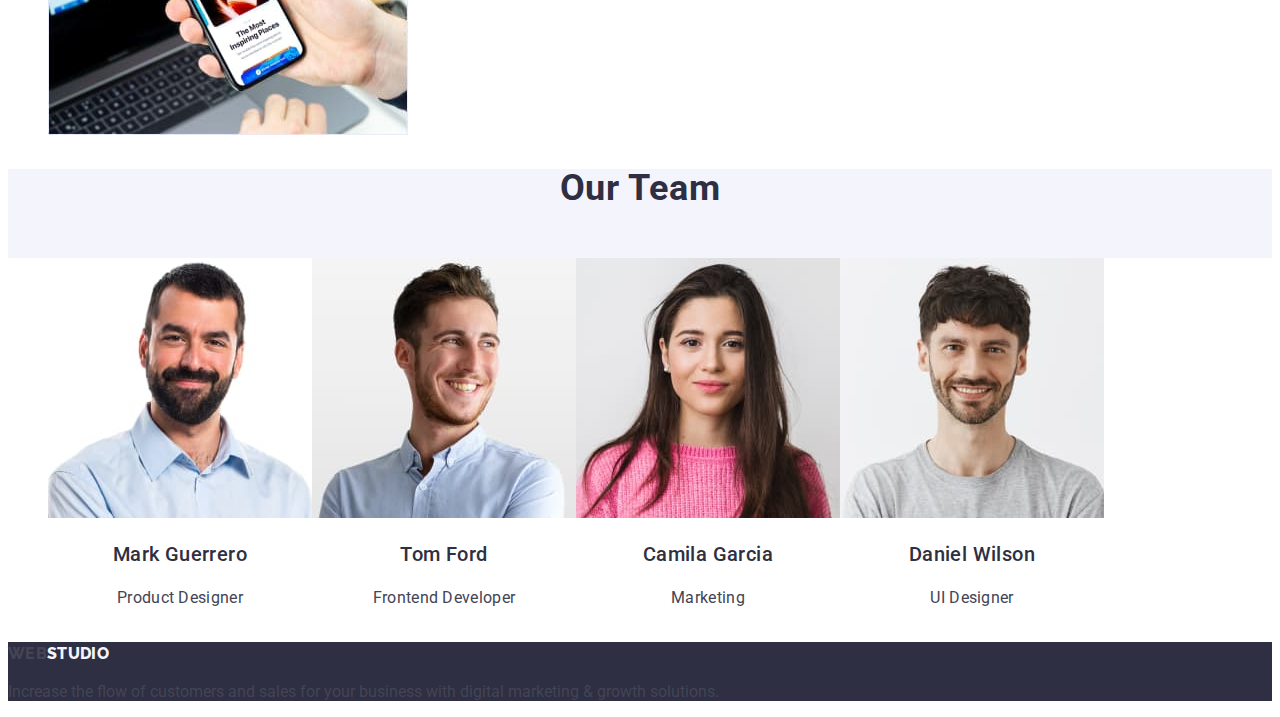
==== commit 0d73707d: "changes" ====
--- a/index.html
+++ b/index.html
@@ -128,7 +128,7 @@
     <!--Footer-->
     <footer class="footer">
         <a lang="en" href="./index.html" class="text-link-footer link">Web<span class="footer-studio">Studio</span></a>   
-            <p class="paragraph">
+            <p class="footer-paragraph">
                 Increase the flow of customers and sales for your business with digital marketing & growth solutions.
             </p>
     </footer>
--- a/css/styles.css
+++ b/css/styles.css
@@ -10,7 +10,7 @@
     --title-text-color: #2E2F42;
     --primary-text-color: #434455;
     --accent-color: #4D5AE5;
-    --active-color: #FFF;
+    --active-color: #ffffff;
     --indent-number: 30px;
 }
 
@@ -27,7 +27,8 @@
     line-height: 1.17;
     letter-spacing: 0.03em;
     text-transform: uppercase;
-    color: var(--accent-color);
+    text-decoration: none;
+    color: #4d5ae5;
 }
 
 
@@ -35,7 +36,15 @@
     color: #2E2F42;
 }
 .link {
+    font-size: 16px;
+    line-height: 1.5;
+    letter-spacing: 0.02em;
     text-decoration: none;
+    color: #434455;
+}
+.link:hover,
+.link:focus {
+    color: #404bbf;
 }
 
 .list {
@@ -74,40 +83,34 @@
 }
 
 .title-hero {
-    font-weight: 700;
     font-size: 56px;
-    line-height: 60px;
-    text-transform: uppercase;
+    line-height: 1.07;
+    text-align: center;
+    letter-spacing: 0.02em;
     color: var(--active-color);
 }
 
 .button {
-    font-weight: 500;
-    font-size: 16px;
-    line-height: 24px;
-    display: flex;
+    background-color: #4D5AE5;
+    font-family: "Roboto", sans-serif;
+    font-weight: 500;
+    font-size: 16px;
+    line-height: 1.5;
+    letter-spacing: 0.04em;
     align-items: center;
+    margin: 0 auto;
     cursor: pointer;
     color: var(--active-color);
-    background-color: #4D5AE5;
-    margin: 0 auto;
-    padding: 16px 32px;
-    border-radius: 4px;
-}
-
+}
 .button:hover,
 .button:focus {
-    color: var(--active-color);
-    background-color: var(--accent-color);
+    background-color: #404BBF;
 }
 /*-----------------------------------------Our features--------------------------------------*/
 .visually-hidden {
-        position: absolute;
-        width: 1px;
-        height: 1px;
+        list-style: none;
         margin: -1px;
         border: 0;
-        padding: 0;
         white-space: nowrap;
         clip-path: inset(100%);
         clip: rect(0 0 0 0);
@@ -115,10 +118,10 @@
     }
 
 .title-text {
+    font-weight: 500;
     font-size: 20px;
     line-height: 1.2;
-    letter-spacing: 0.4px;
-    text-transform: uppercase;
+    letter-spacing: 0.02em;
     color: var(--title-text-color);
 }
 
@@ -133,6 +136,7 @@
     color: #434455;
 }
 .paragraph-address {
+    font-style: normal;
     color: var(--active-color);
 }
 /*-----------------------------------------What are we doing----------------------------------------*/
@@ -143,6 +147,7 @@
     text-align: center;
     letter-spacing: 0.02em;
     color: #2e2f42;
+    text-transform: capitalize;
 }
 /*-----------------------------------------Our Team----------------------------------------------*/
 .team {
@@ -152,6 +157,7 @@
     display: flex;
     margin-right: calc(-1 * var(--indent-number));
     margin-top: 50px;
+    background-color: #FFFFFF;
 }
 .title-name {
     font-weight: 500;
@@ -171,9 +177,8 @@
 }
 /*-----------------------------------------Filters-------------------------------------------*/
 .list-filter {
-    display: inline-flex;
+    list-style: none;
     justify-content: center;
-    gap: 24px;
 
 }
 .list-project {
@@ -225,3 +230,6 @@
 .footer-studio {
     color: #F4F4FD;
 }
+footer-paragraph {
+    color:  #F4F4FD;
+}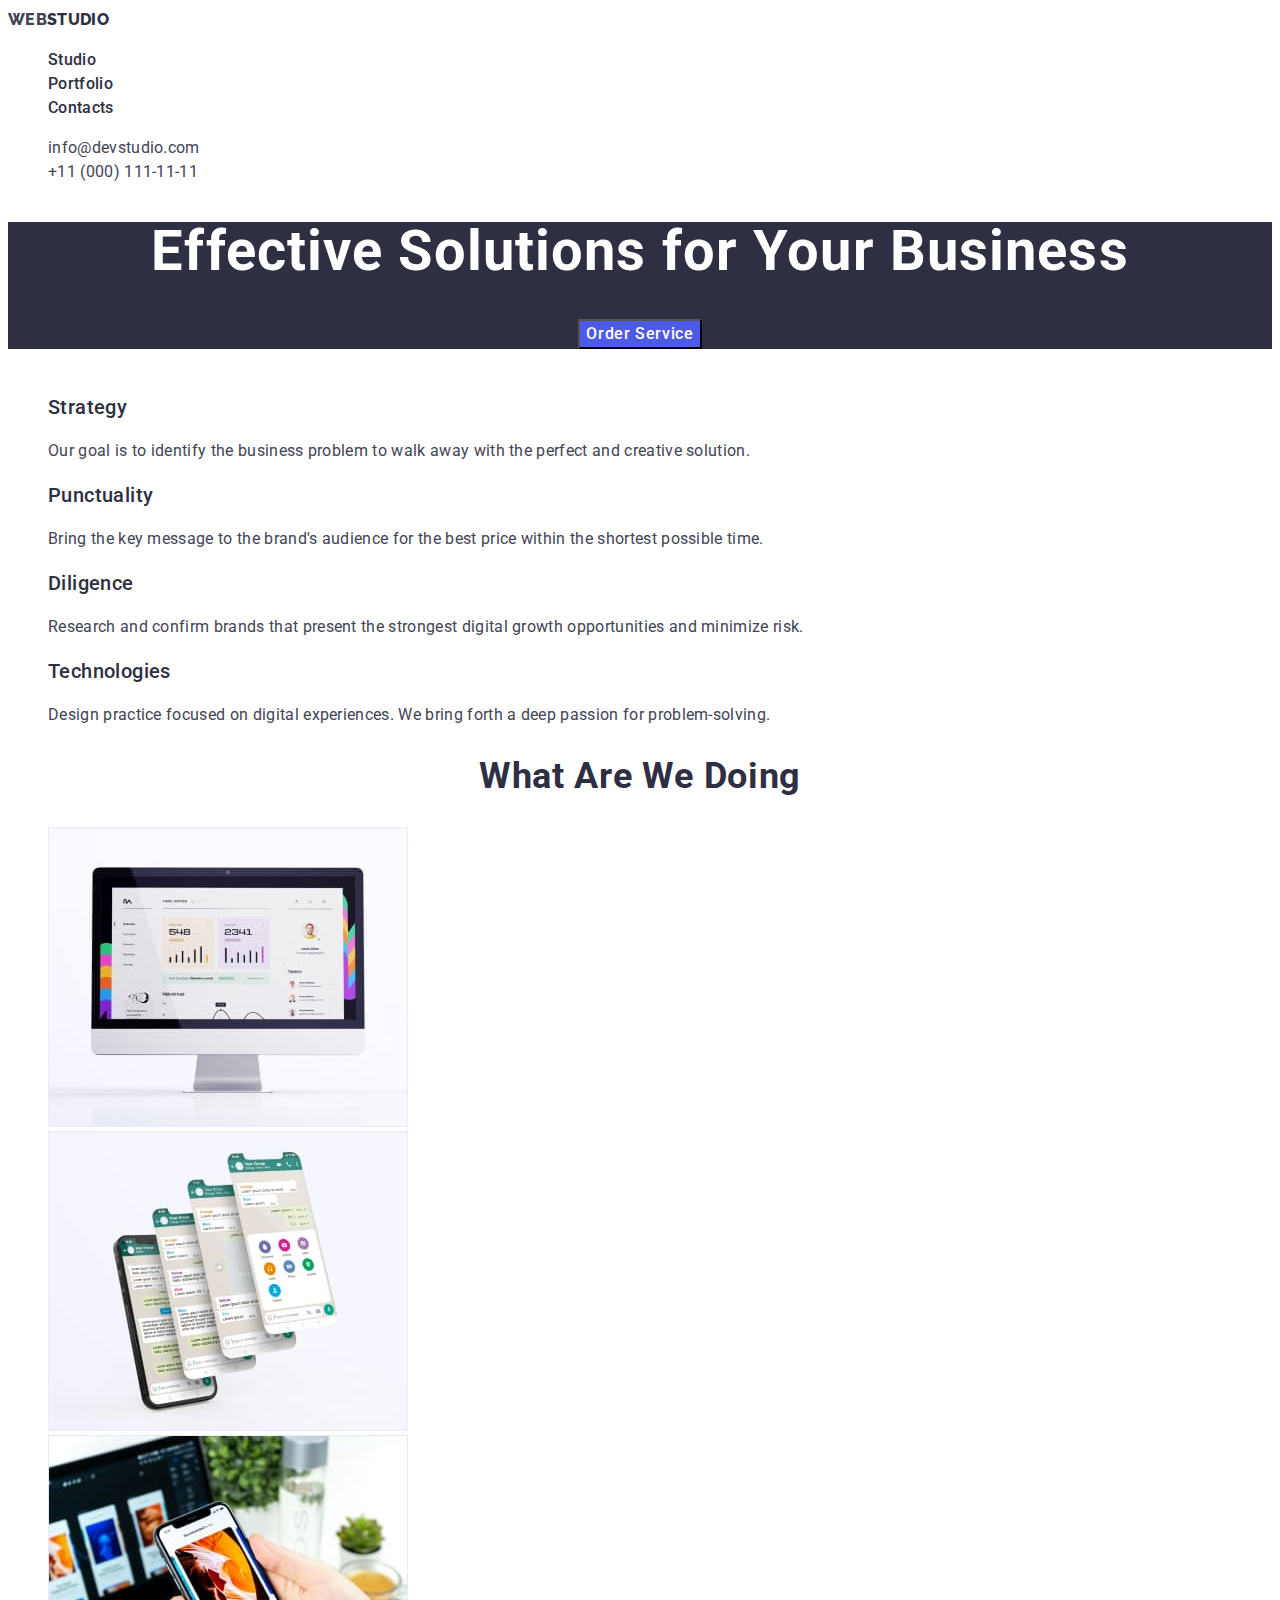
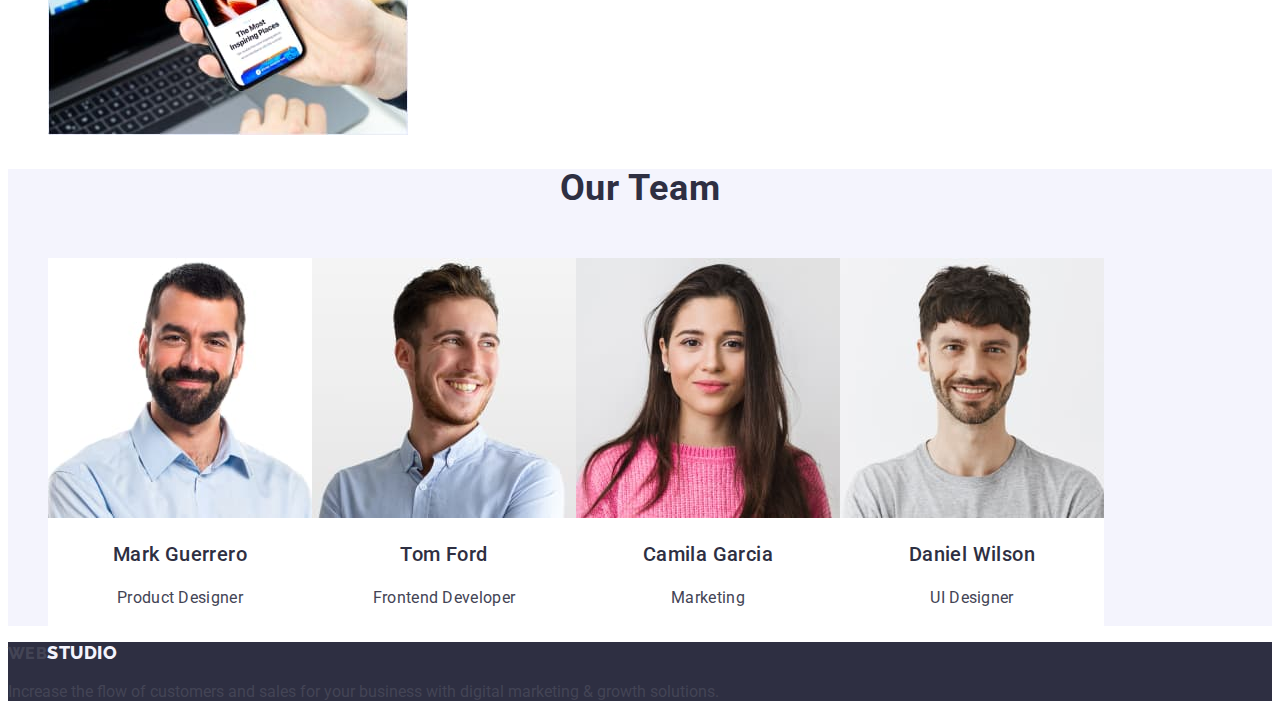
==== commit 414e6986: "changes" ====
--- a/index.html
+++ b/index.html
@@ -95,7 +95,7 @@
                     <h3 class="title-name">Mark Guerrero</h3>
                     <p lang="en" class="specialty">Product Designer</p>
                 </li>
-                <li>
+                <li class="text-list-team">
                     <img
                         src="./images/frontenddeveloper.jpg"
                         alt="a blond man in a light blue shirt"
@@ -104,7 +104,7 @@
                     <h3 class="title-name">Tom Ford</h3>
                     <p lang="en" class="specialty">Frontend Developer</p>
                 </li>
-                <li>
+                <li class="text-list-team">
                     <img
                         src="./images/marketing.jpg"
                         alt="a woman in a pink sweater"
@@ -113,10 +113,10 @@
                     <h3 class="title-name">Camila Garcia</h3>
                     <p lang="en" class="specialty">Marketing</p>
                 </li>
-                <li>
+                <li class="text-list-team">
                     <img
                         src="./images/uidesigner.jpg"
-                        alt="a brunette man in a gray T-shirt"
+                        alt="a brunette man in a gray t-shirt"
                         width="264" height="260"
                     />
                     <h3 class="title-name">Daniel Wilson</h3>
--- a/css/styles.css
+++ b/css/styles.css
@@ -20,7 +20,15 @@
     background-color: #FFFFFF;
 }
 /*-----------------------------------------Site header--------------------------------------------*/
-.text-link,.text-link-footer {
+.text-link {
+    font-family: 'Raleway', sans-serif;
+    font-weight: 800;
+    line-height: 1.17;
+    text-transform: uppercase;
+    text-decoration: none;
+    color: #4D5AE5;
+}
+.text-link-footer {
     font-family: 'Raleway', sans-serif;
     font-weight: 800;
     font-size: 18px;
@@ -28,9 +36,14 @@
     letter-spacing: 0.03em;
     text-transform: uppercase;
     text-decoration: none;
-    color: #4d5ae5;
-}
-
+    color: #4D5AE5;
+}
+
+footer-paragraph {
+    line-height: 1.5;
+    letter-spacing: 0.02em;
+    color:  #F4F4FD;
+}
 
 .studio {
     color: #2E2F42;
@@ -69,6 +82,10 @@
     font-size: 16px;
     line-height: 24px;
     color: var(--primary-text-color);
+    font-style: normal;
+}
+
+.address {
     font-style: normal;
 }
 
@@ -108,14 +125,14 @@
 }
 /*-----------------------------------------Our features--------------------------------------*/
 .visually-hidden {
-        list-style: none;
-        margin: -1px;
-        border: 0;
-        white-space: nowrap;
-        clip-path: inset(100%);
-        clip: rect(0 0 0 0);
-        overflow: hidden;
-    }
+    list-style: none;
+    margin: -1px;
+    border: 0;
+    white-space: nowrap;
+    clip-path: inset(100%);
+    clip: rect(0 0 0 0);
+    overflow: hidden;
+}
 
 .title-text {
     font-weight: 500;
@@ -135,10 +152,6 @@
     letter-spacing: 0.02em;
     color: #434455;
 }
-.paragraph-address {
-    font-style: normal;
-    color: var(--active-color);
-}
 /*-----------------------------------------What are we doing----------------------------------------*/
 .title-development,.title-team {
     font-size: 36px;
@@ -157,6 +170,8 @@
     display: flex;
     margin-right: calc(-1 * var(--indent-number));
     margin-top: 50px;
+}
+.text-list-team {
     background-color: #FFFFFF;
 }
 .title-name {
@@ -187,7 +202,6 @@
     display: flex;
     justify-content: center;
     flex-wrap: wrap;
-    gap: 20px;
    
 }
 .button-filter {
@@ -229,7 +243,15 @@
 
 .footer-studio {
     color: #F4F4FD;
+    font-family: 'Raleway', sans-serif;
+    font-weight: 800;
+    font-size: 18px;
+    line-height: 1.17;
+    letter-spacing: 0.03em;
+
 }
 footer-paragraph {
+    line-height: 1.5;
+    letter-spacing: 0.02em;
     color:  #F4F4FD;
 }